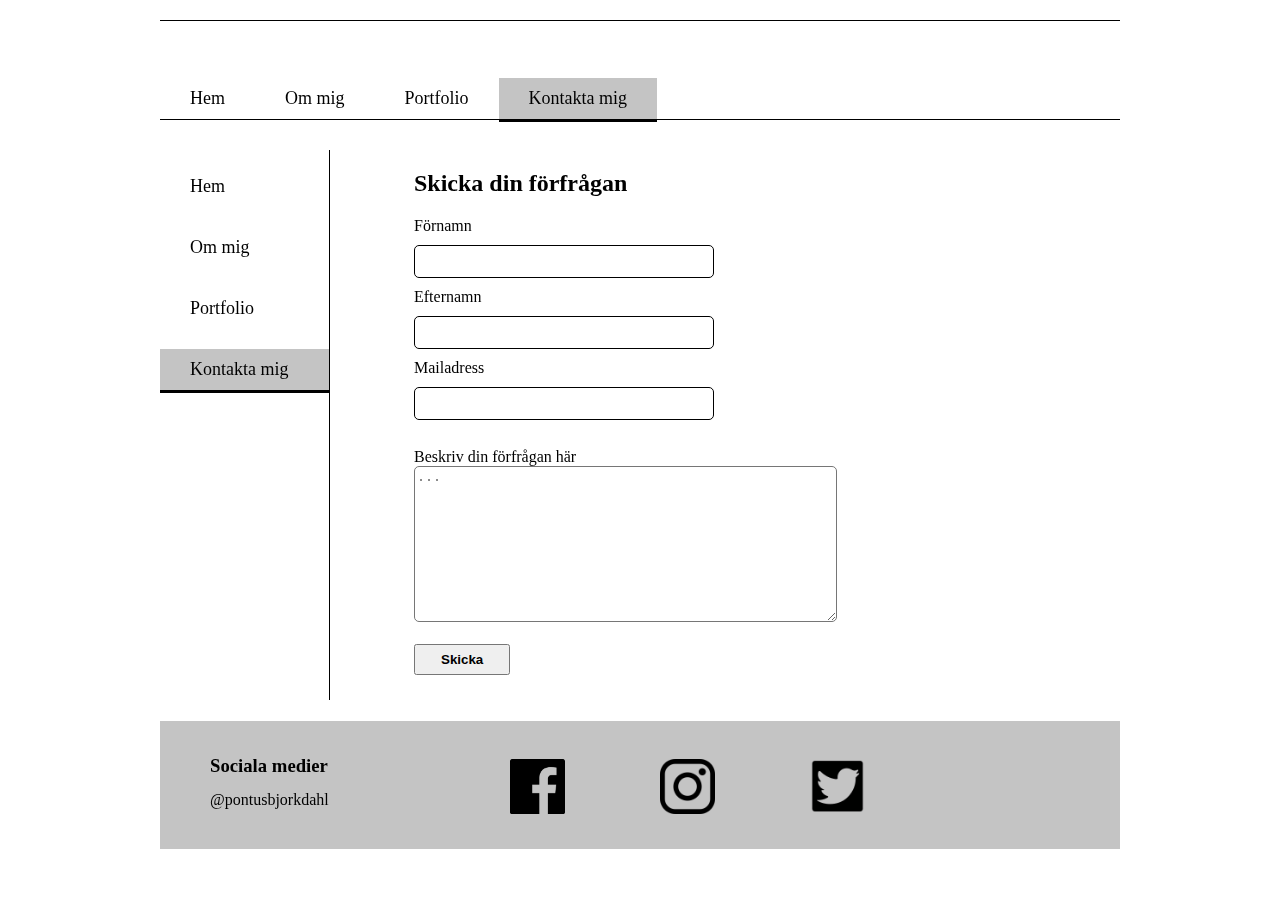
==== kontakt.html @ 3f5e94e2 "första commit" ====
<!DOCTYPE html>
<html lang="en">
<head>
    <meta charset="UTF-8">
    <meta http-equiv="X-UA-Compatible" content="IE=edge">
    <meta name="viewport" content="width=device-width, initial-scale=1.0">
    <title>Profilsida</title>
    <link rel="stylesheet" href="css/style.css">
</head>
<body>

    <div id="container">  <!--wrapper -->

        <header id="header">
            <nav id="main-nav" class="navigation">
                <ul>
                    <li><a href="index.html">Hem</a></li>
                    <li><a href="ommig.html">Om mig</a></li>
                    <li><a href="portfolio.html">Portfolio</a></li>
                    <li><a href="kontakt.html" class="selected">Kontakta mig</a></li>
                </ul> 
            </nav>
        </header>

        <div id="content">
            
            <aside id="sidebar">
                <nav id="side-nav" class="navigation">
                <ul>
                    <li><a href="index.html">Hem</a></li>
                    <li><a href="ommig.html">Om mig</a></li>
                    <li><a href="portfolio.html">Portfolio</a></li>
                    <li><a href="kontakt.html" class="selected">Kontakta mig</a></li>
                </ul>
                </nav>
            </aside>

            <main id="main-content">
                
                <form action="" method="get">
                    <h2>Skicka din förfrågan</h2>
                    <label for="förnamn">Förnamn</label>
                    <br>
                    <input type="text" id="förnamn" name="förnamn" required>
                    <br>
                    <label for="efternamn">Efternamn</label>
                    <br>
                    <input type="text" id="efternamn" name="efternamn">
                    <br>
                    <label for="mailadress">Mailadress</label>
                    <br>
                    <input type="email" id="mailadress" name="mailadress">
                    <br>
                    <br>
                    <label for="förfrågan">Beskriv din förfrågan här</label>
                    <br>
                    <textarea name="förfrågan" id="förfrågan" cols="50" rows="10" placeholder="..."></textarea>
                    <br>
                    <br>
                    <button>Skicka</button>



                </form>
             
            </main>
        </div>

            
        <footer id="footer">
            <h3 id="sociala-medier">Sociala medier</h3>
            <p id="hashtag">@pontusbjorkdahl</p>
            <a href="https://www.facebook.com/pontus.bjorkdahl.5"><img src="img/unnamed.png" alt="" height="55px" id="bild-fb"></a>
            <a href="https://www.instagram.com/pontusbjorkdahl/"><img src="img/insta.png" alt="" height="55px" id="bild-insta"></a>
            <a href="https://mobile.twitter.com/pontusbjorkdahl"><img src="img/twitter.png" alt="" height="55px" id="bild-twitter"></a>
        </footer>


            </footer>

    </div>
</body>
</html>
---- css/style.css ----
* {
    /* 
    A setting that makes sure that paddings and borders are included in the total widht/height.
    and NOT added to the total width/heigh
    */
    box-sizing: border-box;
}


#container {
    width: 960px;
    margin: 20px auto;
}

#header {
    border-top: 1px solid;
    border-bottom: 1px solid;
    height: 100px;
    margin-bottom: 30px;
    
}

#main-nav {
    margin-top: 57px;
}

.navigation ul {
    list-style-type: none;
    padding: 0;
}

.navigation a {
    padding: 10px 30px;
    margin-bottom: 20px;
    display: block;
    text-decoration: none;
    font-size: large;
    color: black;
}

.navigation a:hover {
    background-color: rgba(0, 0, 0, 0.233);
    font-weight: bold;
}

#main-nav > ul > li {
    float: left;
}

#sidebar {
    display: inline-block;
    vertical-align: top;
    width: 170px;
    height: 550px;
    border-right: 1px solid;
}

#main-content {
    display: inline-block;
    width: 786px;
    height: 550px;
    padding-left: 50px;
    text-align: justify;
}

#bild1 {
    height: 250px;
    margin-top: 100px;
    float: right;
}

#footer {
    display: inline-block;
    background-color: rgba(0, 0, 0, 0.233);
    color: white;
    height: 130px;
    width: 100%;
    border-top: 1px solid;
    border-bottom: 1px solid;
    margin-top: 20px;
    padding-left: 50px;
    position: relative;
}

#sociala-medier {
    display: inline-block;
    position: absolute;
    width: 150px;
    top: 15px;
    color: black;
}

#hashtag {
    display: inline-block;
    position: absolute;
    color:black;
    width: 150px;
    margin-top: 30px;
    left: 50px;
    top: 40px;
}

#bild-fb {
    display: inline-block;
    position: absolute;
    left: 350px;
    top: 38px;
    mix-blend-mode: multiply;
}
#bild-insta {
    display: inline-block;
    position: absolute;
    left: 500px;
    top: 38px;
    mix-blend-mode: multiply;
}
#bild-twitter {
    display: inline-block;
    position: absolute;
    left: 650px;
    top: 38px;
    mix-blend-mode: multiply;
}

input {
    width: 100%;
    margin: 10px 0;
    padding: 8px;
    border-radius: 5px;
    border: 1px solid black;
}

textarea {
    border-radius: 5px;
}

form {
    width: 300px;
    margin: auto;
    margin-left: 30px;
}

.selected {
    background-color: rgba(0, 0, 0, 0.233);
    border-bottom: 3px solid black; 
}

button {
    padding: 6px 25px;
    font-weight: bold;
}
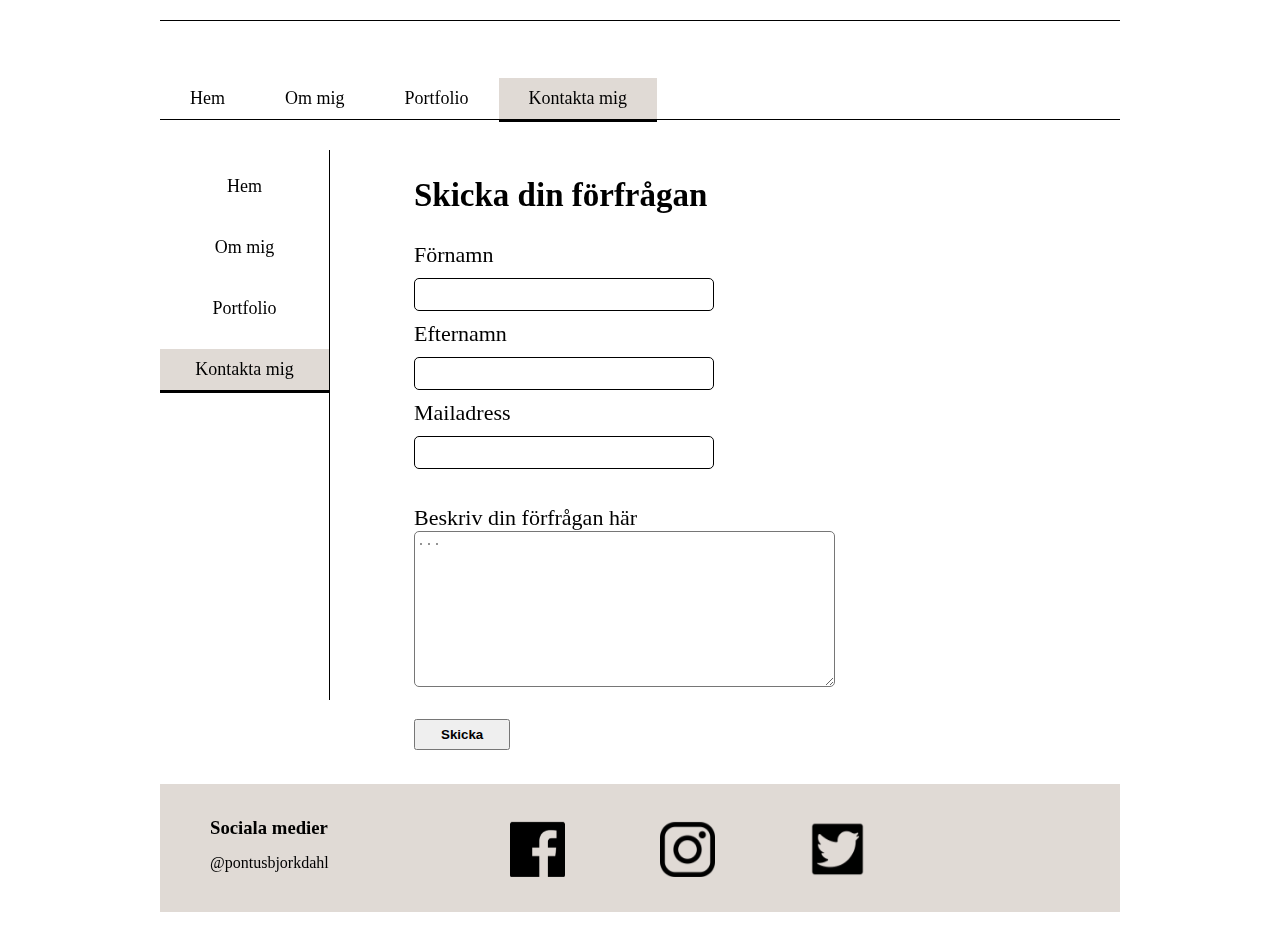
==== commit 3ab647f4: "Added "required" to form inputs" ====
--- a/kontakt.html
+++ b/kontakt.html
@@ -45,11 +45,11 @@
                     <br>
                     <label for="efternamn">Efternamn</label>
                     <br>
-                    <input type="text" id="efternamn" name="efternamn">
+                    <input type="text" id="efternamn" name="efternamn" required>
                     <br>
                     <label for="mailadress">Mailadress</label>
                     <br>
-                    <input type="email" id="mailadress" name="mailadress">
+                    <input type="email" id="mailadress" name="mailadress" required>
                     <br>
                     <br>
                     <label for="förfrågan">Beskriv din förfrågan här</label>
--- a/css/style.css
+++ b/css/style.css
@@ -5,7 +5,6 @@
     */
     box-sizing: border-box;
 }
-
 
 #container {
     width: 960px;
@@ -17,6 +16,7 @@
     border-bottom: 1px solid;
     height: 100px;
     margin-bottom: 30px;
+    /* background-color: rgb(224, 218, 213);; */
     
 }
 
@@ -39,7 +39,7 @@
 }
 
 .navigation a:hover {
-    background-color: rgba(0, 0, 0, 0.233);
+    background-color: rgb(224, 218, 213);
     font-weight: bold;
 }
 
@@ -53,6 +53,7 @@
     width: 170px;
     height: 550px;
     border-right: 1px solid;
+    text-align: center;
 }
 
 #main-content {
@@ -61,6 +62,7 @@
     height: 550px;
     padding-left: 50px;
     text-align: justify;
+    font-size: 22px;
 }
 
 #bild1 {
@@ -71,13 +73,13 @@
 
 #footer {
     display: inline-block;
-    background-color: rgba(0, 0, 0, 0.233);
+    background-color: rgb(224, 218, 213);
     color: white;
     height: 130px;
     width: 100%;
     border-top: 1px solid;
     border-bottom: 1px solid;
-    margin-top: 20px;
+    margin-top: 40px;
     padding-left: 50px;
     position: relative;
 }
@@ -141,11 +143,20 @@
 }
 
 .selected {
-    background-color: rgba(0, 0, 0, 0.233);
+    background-color: rgb(224, 218, 213);;
     border-bottom: 3px solid black; 
 }
 
 button {
     padding: 6px 25px;
     font-weight: bold;
+}
+
+#portfolio-main {
+    margin: 0 auto;
+}
+
+#sidebar-headline {
+    margin: auto;
+    text-align: center;
 }